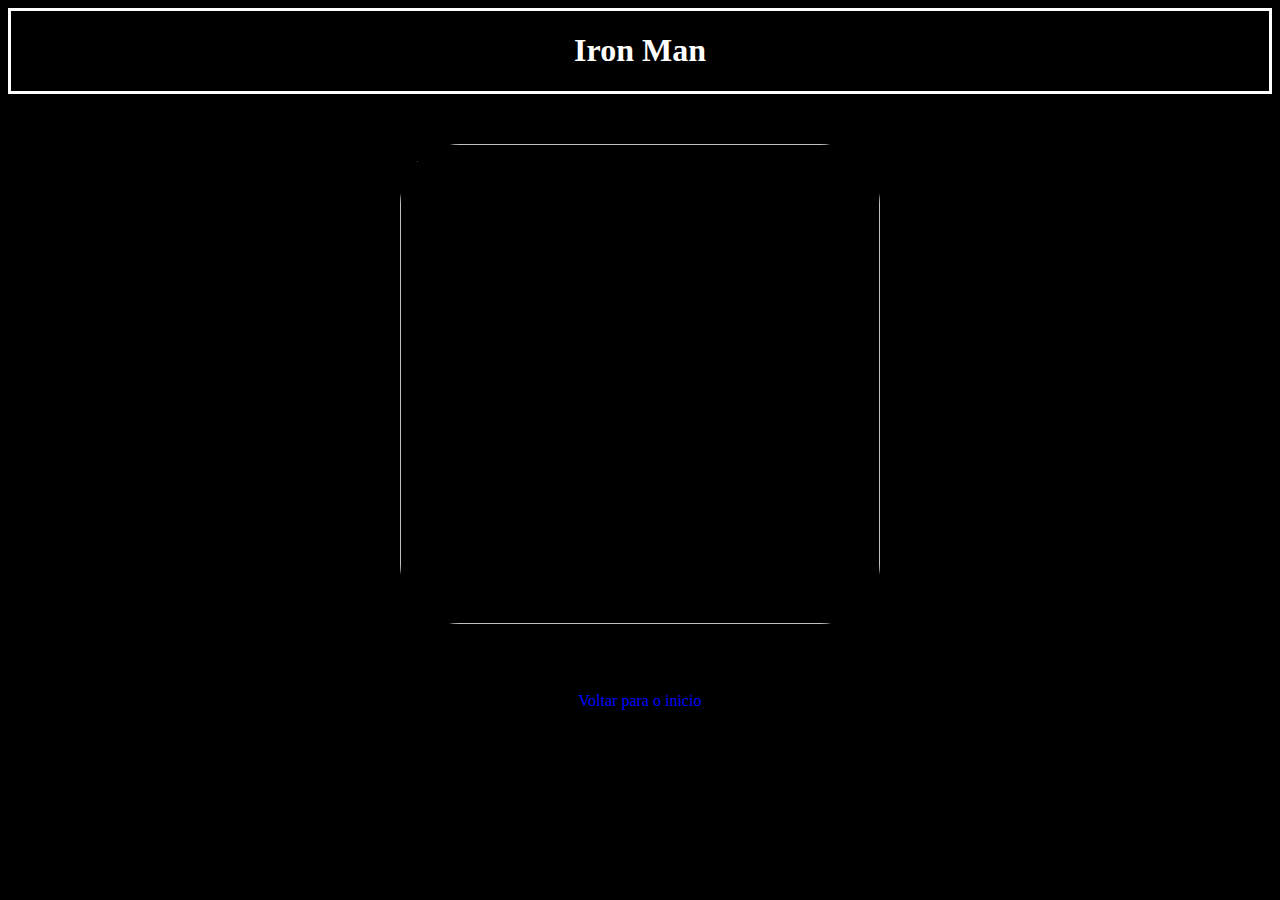
==== Avaliação/Estrutura/Login/login.html @ 36785344 "Add files via upload" ====
<html lang="en">
<head>
    <meta charset="UTF-8">
    <meta name="viewport" content="width=device-width, initial-scale=1.0">
    <link rel="stylesheet" href="../../Visual/Geral/geral.css">
    <title>Login</title>
</head>
<body>
    <header>
        <h1>Iron Man</h1>
    </header>
    <section> 
        <img src="https://lumiere-a.akamaihd.net/v1/images/iron_man_marvel_d9ce0209.jpeg?region=36,0,713,399">
    </section>
    <br>
    <a href="../Inicio/index.html">Voltar para o inicio</a>
</body>
</html>
---- Avaliação/Visual/Geral/geral.css ----
body{
    color:white;
    background-color: black;
    text-align: center;
}
header{
background-color: black;
    text-align: center;
    border-style: solid;
}
section img{
    height: 30em;
    border-radius: 60px;
}
section{
    display: flex;
    justify-content: center;
    padding: 50px;
}
a{
    color: blue;
    text-decoration: none;
}

.btn {
    border-radius: 1000px;
    padding: 5px;
}
.capitao {
    background-color: rgb(35, 35, 160);
}
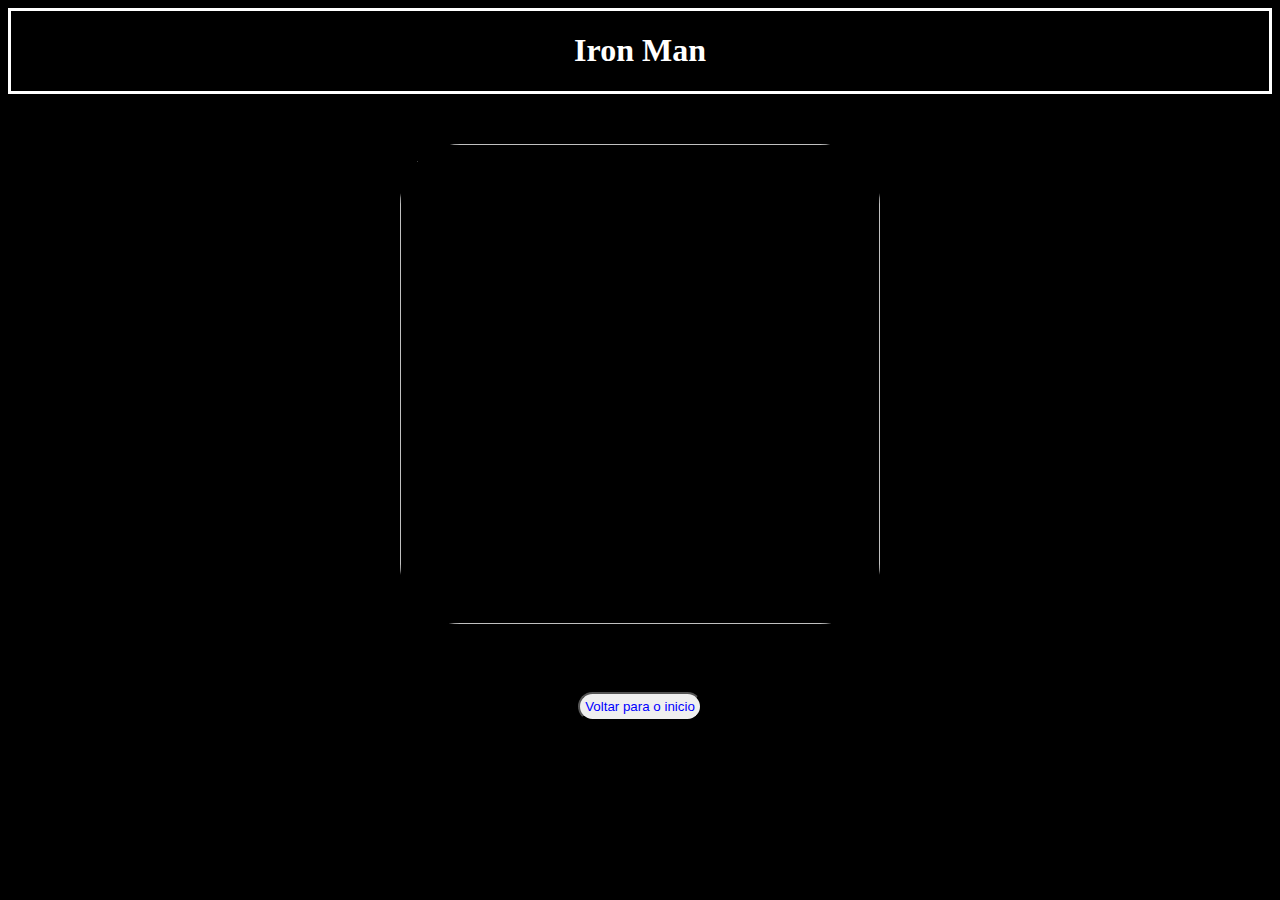
==== commit 405d7a37: "Criei uma nova atividade" ====
--- a/Avaliação/Estrutura/Login/login.html
+++ b/Avaliação/Estrutura/Login/login.html
@@ -13,6 +13,6 @@
         <img src="https://lumiere-a.akamaihd.net/v1/images/iron_man_marvel_d9ce0209.jpeg?region=36,0,713,399">
     </section>
     <br>
-    <a href="../Inicio/index.html">Voltar para o inicio</a>
+    <button class="btn"><a href="../Inicio/index.html">Voltar para o inicio</a></button>
 </body>
 </html>